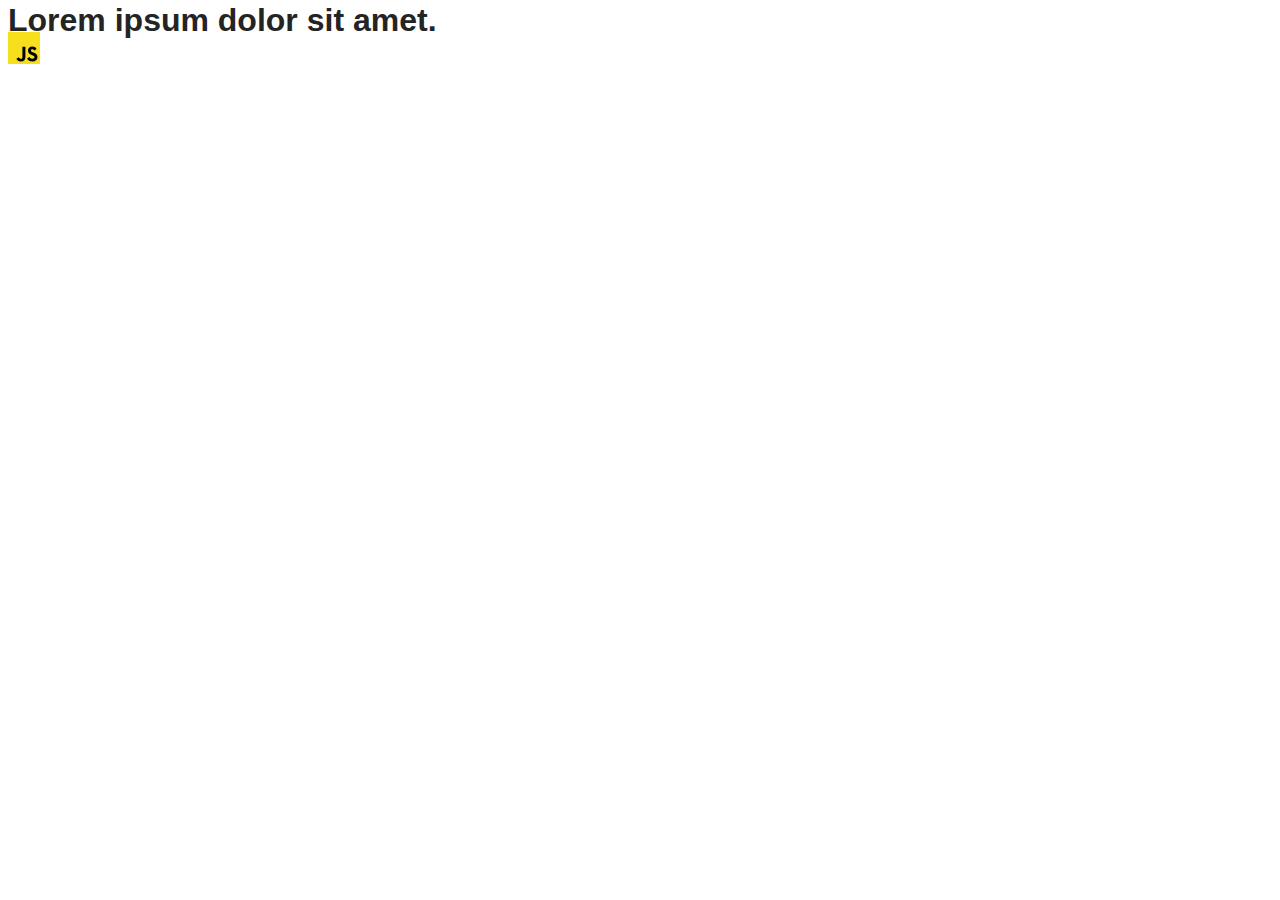
==== src/index.html @ fd41b974 "Initial commit" ====
<!DOCTYPE html>
<html lang="en">
  <head>
    <meta charset="UTF-8" />
    <link rel="icon" type="image/svg+xml" href="/favicon.svg" />
    <meta name="viewport" content="width=device-width, initial-scale=1.0" />
    <title>Vanilla App Template</title>
    <link rel="stylesheet" href="./css/styles.css" />
  </head>
  <body>
    <load ="partials/header.html" />

    <section>
      <h1>Lorem ipsum dolor sit amet.</h1>
      <!-- Path to images as from index.html file -->
      <img src="./img/javascript.svg" alt="" />
    </section>

    <!-- Loads the specified .html file -->
    <load ="partials/vite-promo.html" />

    <script type="module" src="./main.js"></script>
  </body>
</html>
---- src/css/styles.css ----
/**
  |============================
  | include css partials with
  | default @import url()
  |============================
*/
@import url('./reset.css');
@import url('./vite-promo.css');
@import url('./header.css');

:root {
  font-family: Inter, Avenir, Helvetica, Arial, sans-serif;
  font-size: 16px;
  line-height: 24px;
  font-weight: 400;

  color: #242424;
  background-color: rgba(255, 255, 255, 0.87);

  font-synthesis: none;
  text-rendering: optimizeLegibility;
  -webkit-font-smoothing: antialiased;
  -moz-osx-font-smoothing: grayscale;
  -webkit-text-size-adjust: 100%;
}
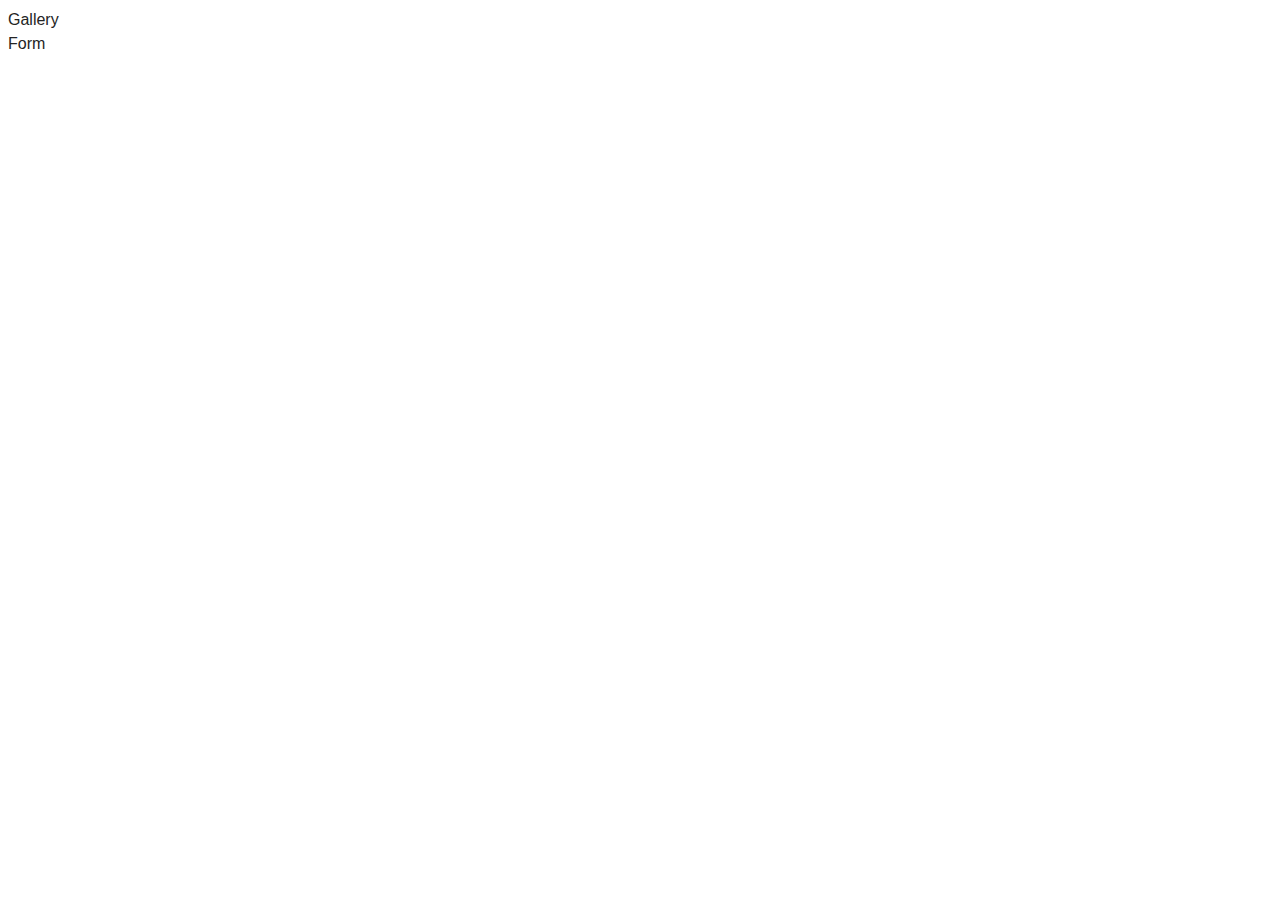
==== commit 2bf746be: "commit-1" ====
--- a/src/index.html
+++ b/src/index.html
@@ -2,23 +2,35 @@
 <html lang="en">
   <head>
     <meta charset="UTF-8" />
-    <link rel="icon" type="image/svg+xml" href="/favicon.svg" />
+    <meta http-equiv="X-UA-Compatible" content="IE=edge" />
     <meta name="viewport" content="width=device-width, initial-scale=1.0" />
-    <title>Vanilla App Template</title>
+    <title>Homework 9</title>
     <link rel="stylesheet" href="./css/styles.css" />
   </head>
   <body>
-    <load ="partials/header.html" />
+    <ul>
+      <li><a href="1-gallery.html">Gallery</a></li>
+      <li><a href="2-form.html">Form</a></li>
+    </ul>
+    <section>
 
-    <section>
-      <h1>Lorem ipsum dolor sit amet.</h1>
-      <!-- Path to images as from index.html file -->
-      <img src="./img/javascript.svg" alt="" />
-    </section>
 
-    <!-- Loads the specified .html file -->
-    <load ="partials/vite-promo.html" />
-
-    <script type="module" src="./main.js"></script>
   </body>
 </html>
+
+<!--<!DOCTYPE html>
+<html lang="ru">
+  <head>
+    <meta charset="UTF-8" />
+    <meta http-equiv="X-UA-Compatible" content="IE=edge" />
+    <meta name="viewport" content="width=device-width, initial-scale=1.0" />
+    <title>Homework 8</title>
+    <link href="https://cdn.jsdelivr.net/npm/basiclightbox@5.0.4/dist/basicLightbox.min.css" rel="stylesheet">
+    <link rel="stylesheet" href="./css/styles.css" />
+  </head>
+  <body>
+    <ul class="gallery"></ul>
+    <script src="./js/gallery.js" type="module"></script>
+    <script src="https://cdn.jsdelivr.net/npm/basiclightbox@5.0.4/dist/basicLightbox.min.js"></script>
+  </body>
+</html>-->
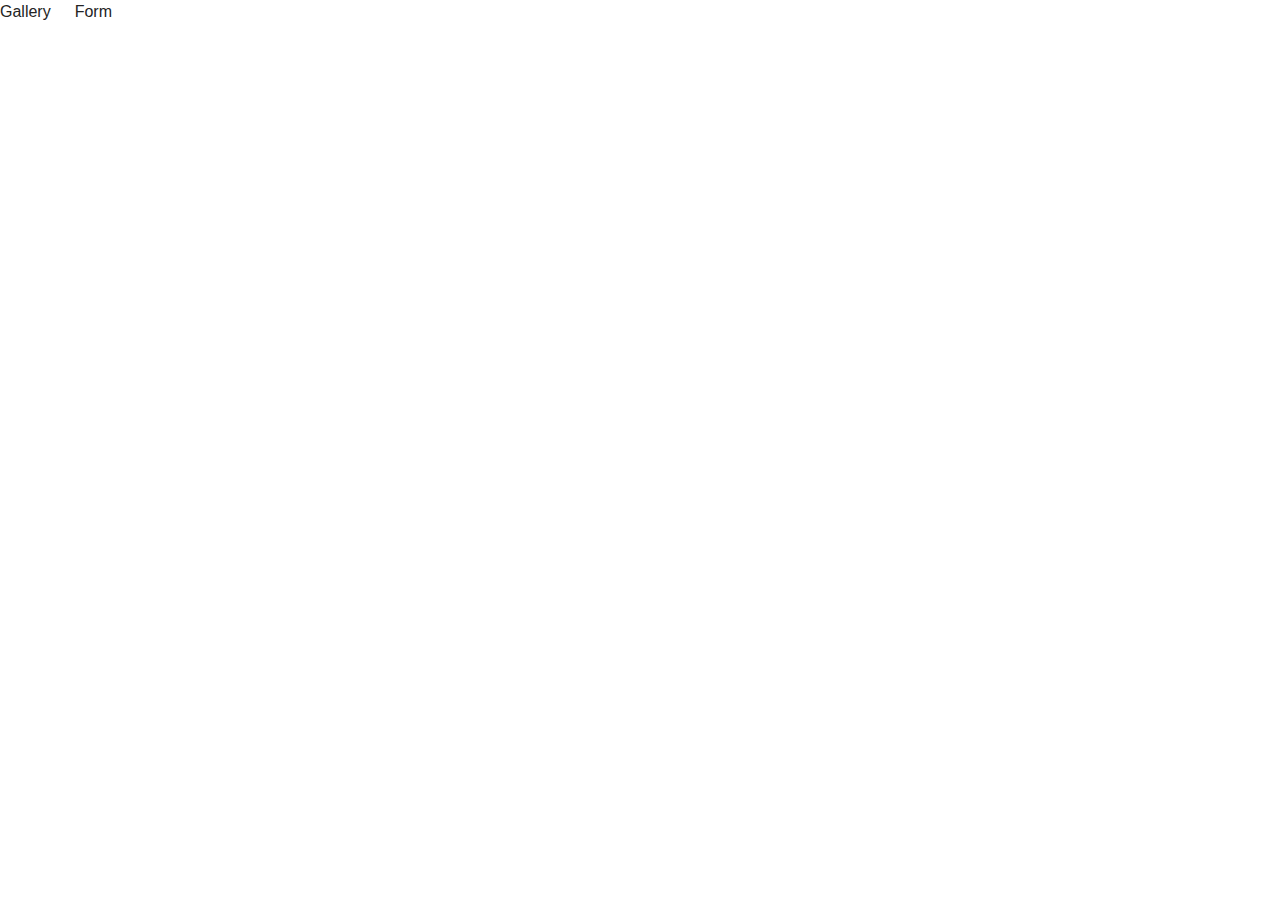
==== commit 5cb4582f: "commit-gallery" ====
--- a/src/index.html
+++ b/src/index.html
@@ -5,7 +5,8 @@
     <meta http-equiv="X-UA-Compatible" content="IE=edge" />
     <meta name="viewport" content="width=device-width, initial-scale=1.0" />
     <title>Homework 9</title>
-    <link rel="stylesheet" href="./css/styles.css" />
+    <link rel="stylesheet" href="/src/css/styles.css" />
+    <link rel="stylesheet" href="/src/css/reset.css" />
   </head>
   <body>
     <ul>
--- a/src/css/styles.css
+++ b/src/css/styles.css
@@ -23,3 +23,36 @@
   -moz-osx-font-smoothing: grayscale;
   -webkit-text-size-adjust: 100%;
 }
+body{
+  margin:0;
+}
+ul {
+display: flex;
+width: 1440px;
+height: 696px;
+padding:24px 156px;
+flex-wrap: wrap;
+align-items: flex-start;
+gap: 24px;
+margin: 0;
+background-color: #fff;
+}
+
+.gallery-item {
+    list-style: none;
+  }
+.gallery-link{
+  display: flex;
+}
+
+.gallery-image {
+    display: block;
+    max-width: 100%;
+    height: auto;
+    width: 360px;
+    height: 200px;
+}
+.gallery-image:hover{
+  transform: scale(1.03);
+} 
+
--- a/src/css/styles.css
+++ b/src/css/styles.css
@@ -23,3 +23,36 @@
   -moz-osx-font-smoothing: grayscale;
   -webkit-text-size-adjust: 100%;
 }
+body{
+  margin:0;
+}
+ul {
+display: flex;
+width: 1440px;
+height: 696px;
+padding:24px 156px;
+flex-wrap: wrap;
+align-items: flex-start;
+gap: 24px;
+margin: 0;
+background-color: #fff;
+}
+
+.gallery-item {
+    list-style: none;
+  }
+.gallery-link{
+  display: flex;
+}
+
+.gallery-image {
+    display: block;
+    max-width: 100%;
+    height: auto;
+    width: 360px;
+    height: 200px;
+}
+.gallery-image:hover{
+  transform: scale(1.03);
+} 
+
